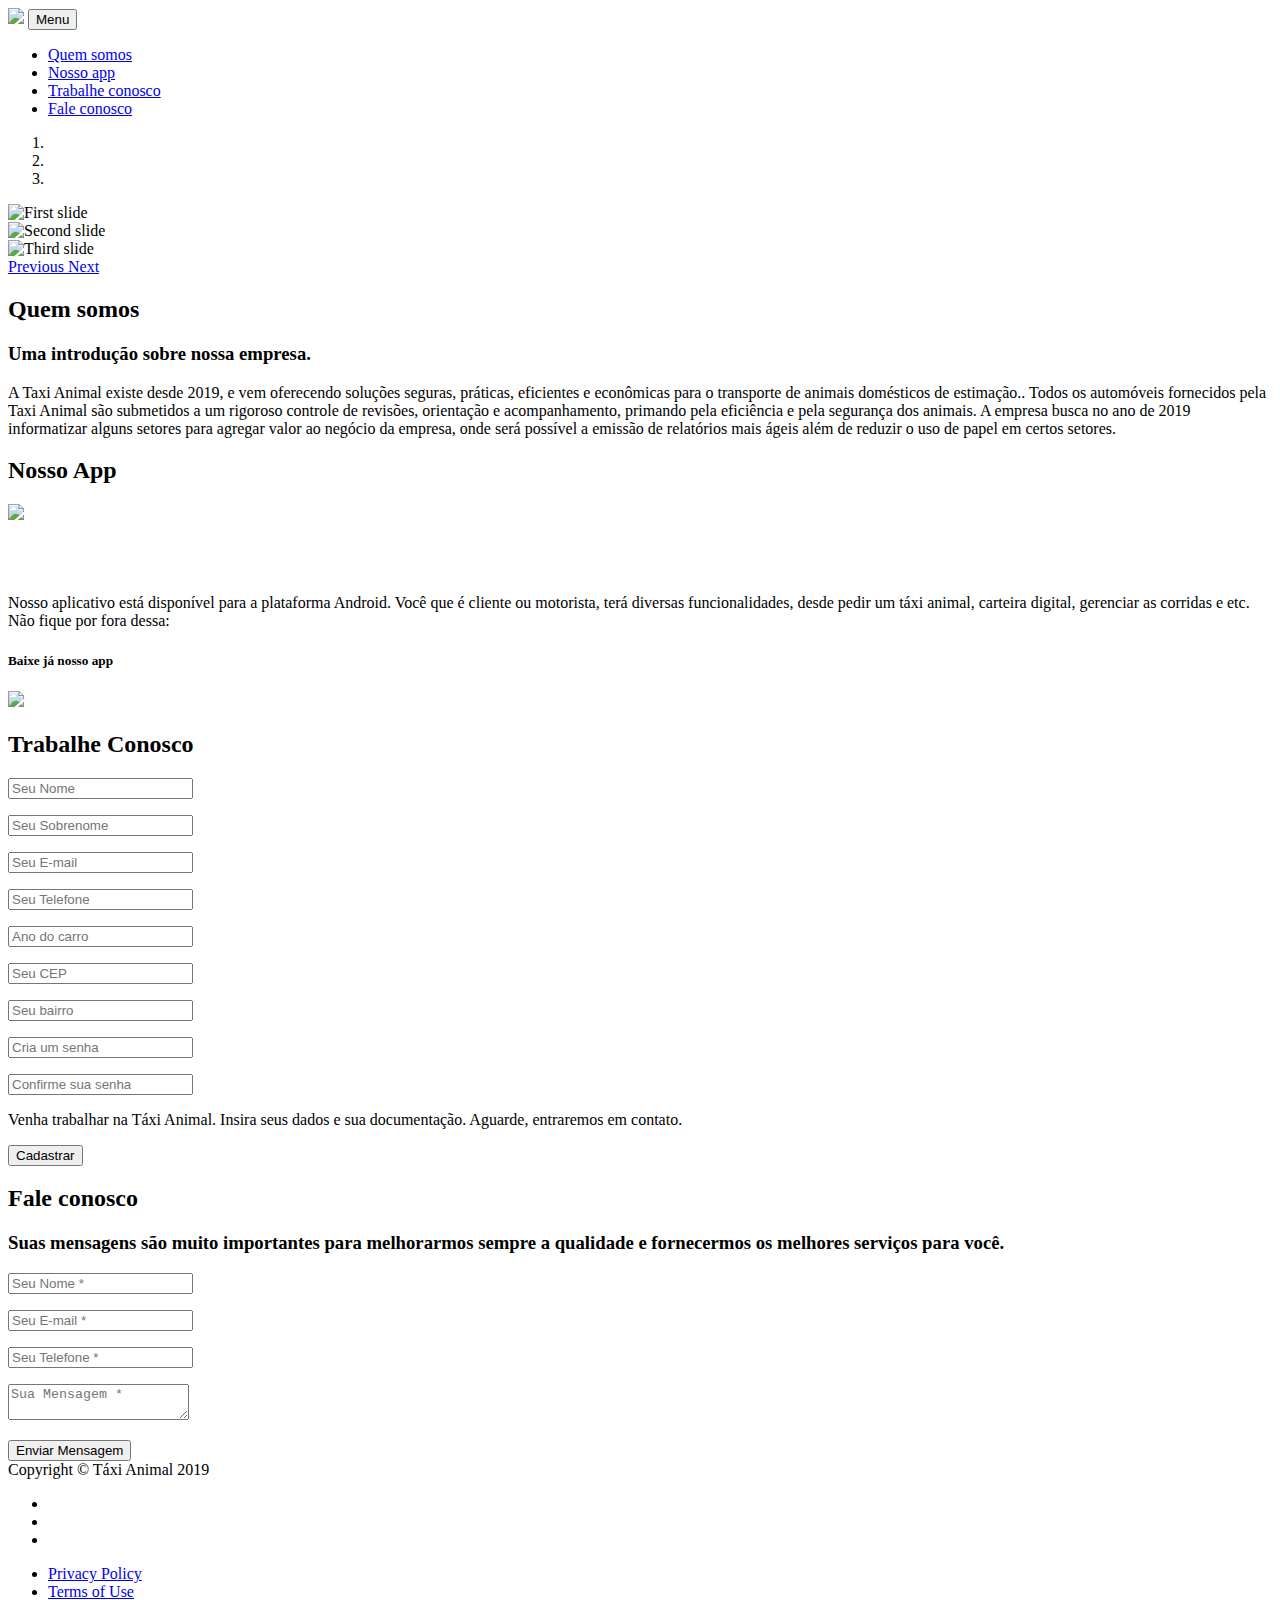
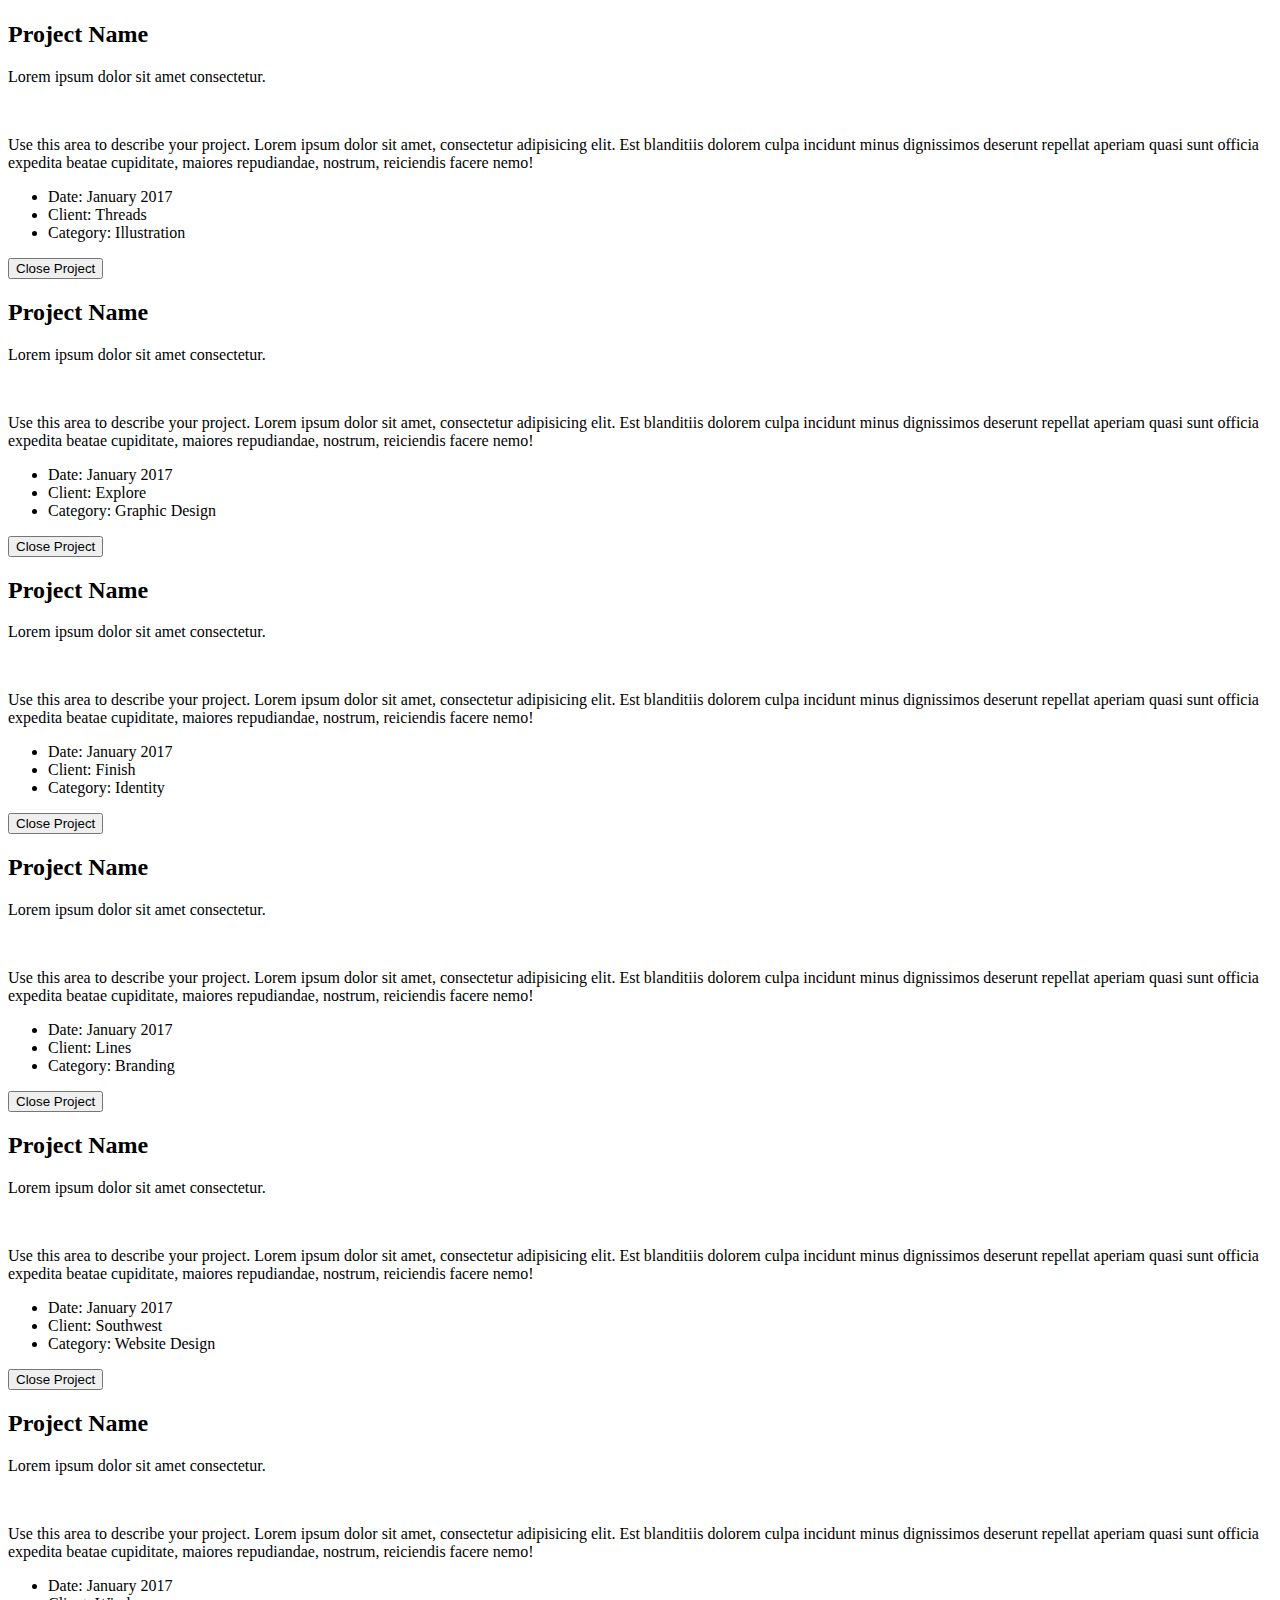
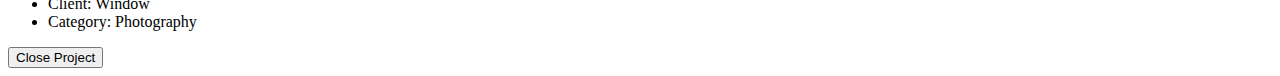
==== index.html @ 9e6067e9 "Adiciona campos na seção trabalhe conosco" ====
<!DOCTYPE html>
<html lang="en">

<head>

  <meta charset="utf-8">
  <meta name="viewport" content="width=device-width, initial-scale=1, shrink-to-fit=no">
  <meta name="description" content="">
  <meta name="author" content="">

  <title>Táxi Animal</title>

  <!-- Bootstrap core CSS -->
  <link href="vendor/bootstrap/css/bootstrap.min.css" rel="stylesheet">

  <!-- Custom fonts for this template -->
  <link href="vendor/fontawesome-free/css/all.min.css" rel="stylesheet" type="text/css">
  <link href="https://fonts.googleapis.com/css?family=Montserrat:400,700" rel="stylesheet" type="text/css">
  <link href='https://fonts.googleapis.com/css?family=Kaushan+Script' rel='stylesheet' type='text/css'>
  <link href='https://fonts.googleapis.com/css?family=Droid+Serif:400,700,400italic,700italic' rel='stylesheet'
    type='text/css'>
  <link href='https://fonts.googleapis.com/css?family=Roboto+Slab:400,100,300,700' rel='stylesheet' type='text/css'>

  <!-- Custom styles for this template -->
  <link href="css/agency.css" rel="stylesheet">

</head>

<body id="page-top">

  <!-- Navigation -->
  <nav class="navbar navbar-expand-lg fixed-top" id="mainNav">
    <div class="container">
      <a class="navbar-brand js-scroll-trigger" href="#page-top"><img src="images/logo/taxilogo.png"></a>
      <button class="navbar-toggler navbar-toggler-right" type="button" data-toggle="collapse"
        data-target="#navbarResponsive" aria-controls="navbarResponsive" aria-expanded="false"
        aria-label="Toggle navigation">
        Menu
        <i class="fas fa-bars"></i>
      </button>
      <div class="collapse navbar-collapse" id="navbarResponsive">
        <ul class="navbar-nav text-uppercase ml-auto">
          <li class="nav-item">
            <a class="nav-link js-scroll-trigger" href="#services">Quem somos</a>
          </li>
          <li class="nav-item">
            <a class="nav-link js-scroll-trigger" href="#nossoapp">Nosso app</a>
          </li>
          <li class="nav-item">
            <a class="nav-link js-scroll-trigger" href="#team">Trabalhe conosco</a>
          </li>
          <li class="nav-item">
            <a class="nav-link js-scroll-trigger" href="#contact">Fale conosco</a>
          </li>
        </ul>
      </div>
    </div>
  </nav>

  <!-- Header -->
  <header class="masthead">
    <div id="carouselExampleIndicators" class="carousel slide" data-ride="carousel">
      <ol class="carousel-indicators">
        <li data-target="#carouselExampleIndicators" data-slide-to="0" class="active"></li>
        <li data-target="#carouselExampleIndicators" data-slide-to="1"></li>
        <li data-target="#carouselExampleIndicators" data-slide-to="2"></li>
      </ol>
      <div class="carousel-inner">
        <div class="carousel-item active">
          <img class="d-block w-100" src="images/carrousel/taxi1.jpg" alt="First slide">
        </div>
        <div class="carousel-item">
          <img class="d-block w-100" src="images/carrousel/taxi1.jpg" alt="Second slide">
        </div>
        <div class="carousel-item">
          <img class="d-block w-100" src="images/carrousel/taxi1.jpg" alt="Third slide">
        </div>
      </div>
      <a class="carousel-control-prev" href="#carouselExampleIndicators" role="button" data-slide="prev">
        <span class="carousel-control-prev-icon" aria-hidden="true"></span>
        <span class="sr-only">Previous</span>
      </a>
      <a class="carousel-control-next" href="#carouselExampleIndicators" role="button" data-slide="next">
        <span class="carousel-control-next-icon" aria-hidden="true"></span>
        <span class="sr-only">Next</span>
      </a>
    </div>
  </header>

  <!-- Quem somos -->
  <section class="page-section" id="services">
    <div class="container">
      <div class="row">
        <div class="col-lg-12 text-center">
          <h2 class="section-heading text-uppercase">Quem somos</h2>
          <h3 class="section-subheading text-muted">Uma introdução sobre nossa empresa.</h3>
          <p>A Taxi Animal existe desde 2019, e vem oferecendo soluções seguras, práticas, eficientes e econômicas para
            o transporte de animais domésticos de estimação.. Todos os automóveis fornecidos pela Taxi Animal são
            submetidos a um rigoroso controle de revisões, orientação e acompanhamento, primando pela eficiência e pela
            segurança dos animais.
            A empresa busca no ano de 2019 informatizar alguns setores para agregar valor ao negócio da empresa, onde
            será possível a emissão de relatórios mais ágeis além de reduzir o uso de papel em certos setores.
          </p>
        </div>
      </div>

    </div>
  </section>

  <!-- Nosso App -->
  <section class="page-section" id="nossoapp">
    <div class="container">
      <div class="row">
        <div class="col-lg-12 text-center">
          <h2 class="section-heading text-uppercase">Nosso App</h2>
          <div class="row">
            <div class="col-4">
              <img class="d-block" src="images/cel.png">
            </div>
            <div class="col-6">
              <br>
              <br>
              <br>
              <p>Nosso aplicativo está disponível para a plataforma Android. Você que é cliente ou motorista, terá
                diversas funcionalidades, desde pedir um táxi animal, carteira digital,
                gerenciar as corridas e etc. Não fique por fora dessa:</p>
              <h5>Baixe já nosso app</h5>
              <img class="w-50 h-25" src="images/playstore.png">
            </div>

          </div>
        </div>
      </div>
    </div>
  </section>



  <!-- Trabalhe conosco -->
  <section class="bg-light page-section" id="team">
    <div class="container">
      <div class="row">
        <div class="col-lg-12 text-center">
          <h2 class="section-heading text-uppercase">Trabalhe Conosco</h2>
          <h3 class="section-subheading text-muted">
        </div>
      </div>
      <div class="row">
        <div class="col-lg-12">
          <form id="contactForm" name="sentMessage" novalidate="novalidate">
            <div class="row">
              <div class="col-md-6 center">

                <div class="form-group">
                  <input class="form-control" id="firstname" type="text" placeholder="Seu Nome" required="required"
                    data-validation-required-message="Por favor, insira seu nome.">
                  <p class="help-block text-danger"></p>
                </div>

                <div class="form-group">
                  <input class="form-control" id="lastname" type="text" placeholder="Seu Sobrenome" required="required"
                    data-validation-required-message="Por favor, insira seu sobrenome.">
                  <p class="help-block text-danger"></p>
                </div>

                <div class="form-group">
                  <input class="form-control" id="email" type="email" placeholder="Seu E-mail" required="required"
                    data-validation-required-message="Por favor, insira seu endereço de email.">
                  <p class="help-block text-danger"></p>
                </div>

                <div class="form-group">
                  <input class="form-control" id="phone" type="tel" placeholder="Seu Telefone" required="required"
                    data-validation-required-message="Por favor, insira seu número de telefone.">
                  <p class="help-block text-danger"></p>
                </div>

                <div class="row">

                  <div class="col-md-4 form-group">
                    <input class="form-control" id="car_year" type="text" placeholder="Ano do carro" required="required"
                      data-validation-required-message="Por favor, insira o ano do seu carro.">
                    <p class="help-block text-danger"></p>
                  </div>

                  <div class="col-md-4 form-group">
                    <input class="form-control" id="cep" type="text" placeholder="Seu CEP" required="required"
                      data-validation-required-message="Por favor, insira seu número de telefone.">
                    <p class="help-block text-danger"></p>
                  </div>

                  <div class="col-md-4 form-group">
                    <input class="form-control" id="district" type="text" placeholder="Seu bairro" required="required"
                      data-validation-required-message="Por favor, insira o seu bairro.">
                    <p class="help-block text-danger"></p>
                  </div>
                </div>

                <div class="form-group">
                  <input class="form-control" id="password" type="password" placeholder="Cria um senha" required="required"
                    data-validation-required-message="Por favor, insira uma senha.">
                  <p class="help-block text-danger"></p>
                </div>
  
                <div class="form-group">
                  <input class="form-control" id="confirm_password" type="password" placeholder="Confirme sua senha" required="required"
                    data-validation-required-message="Por favor, repita sua senha.">
                  <p class="help-block text-danger"></p>
                </div>

              </div>
              
              <div class="col-md-6 text-center">

                <p>Venha trabalhar na Táxi Animal. Insira seus dados e sua documentação. Aguarde, entraremos em contato.</p>
                <button id="sendMessageButton" class="btn btn-danger btn-xl text-uppercase"
                  type="submit">Cadastrar</button>

                <br>
                
              </div>
              <div class="clearfix"></div>
              <div class="col-lg-12 text-center">
                <div id="success"></div>
              </div>
            </div>
          </form>
        </div>
  </section>

  <!-- Fale Conosco -->
  <section class="page-section" id="contact">
    <div class="container">
      <div class="row">
        <div class="col-lg-12 text-center">
          <h2 class="section-heading text-uppercase">Fale conosco</h2>
          <h3 class="section-subheading text-muted">
            Suas mensagens são muito importantes para melhorarmos sempre a qualidade e fornecermos os melhores serviços
            para você.</h3>
        </div>
      </div>
      <div class="row">
        <div class="col-lg-12">
          <form id="contactForm" name="sentMessage" novalidate="novalidate">
            <div class="row">
              <div class="col-md-6">
                <div class="form-group">
                  <input class="form-control" id="name" type="text" placeholder="Seu Nome *" required="required"
                    data-validation-required-message="Please enter your name.">
                  <p class="help-block text-danger"></p>
                </div>
                <div class="form-group">
                  <input class="form-control" id="email" type="email" placeholder="Seu E-mail *" required="required"
                    data-validation-required-message="Please enter your email address.">
                  <p class="help-block text-danger"></p>
                </div>
                <div class="form-group">
                  <input class="form-control" id="phone" type="tel" placeholder="Seu Telefone *" required="required"
                    data-validation-required-message="Please enter your phone number.">
                  <p class="help-block text-danger"></p>
                </div>
              </div>
              <div class="col-md-6">
                <div class="form-group">
                  <textarea class="form-control" id="message" placeholder="Sua Mensagem *" required="required"
                    data-validation-required-message="Please enter a message."></textarea>
                  <p class="help-block text-danger"></p>
                </div>
              </div>
              <div class="clearfix"></div>
              <div class="col-lg-12 text-center">
                <div id="success"></div>
                <button id="sendMessageButton" class="btn btn-danger btn-xl text-uppercase" type="submit">Enviar
                  Mensagem</button>
              </div>
            </div>
          </form>
        </div>
      </div>
    </div>
  </section>

  <!-- Footer -->
  <footer class="footer">
    <div class="container">
      <div class="row align-items-center">
        <div class="col-md-4">
          <span class="copyright">Copyright &copy; Táxi Animal 2019</span>
        </div>
        <div class="col-md-4">
          <ul class="list-inline social-buttons">
            <li class="list-inline-item">
              <a href="#">
                <i class="fab fa-twitter"></i>
              </a>
            </li>
            <li class="list-inline-item">
              <a href="#">
                <i class="fab fa-facebook-f"></i>
              </a>
            </li>
            <li class="list-inline-item">
              <a href="#">
                <i class="fab fa-linkedin-in"></i>
              </a>
            </li>
          </ul>
        </div>
        <div class="col-md-4">
          <ul class="list-inline quicklinks">
            <li class="list-inline-item">
              <a href="#">Privacy Policy</a>
            </li>
            <li class="list-inline-item">
              <a href="#">Terms of Use</a>
            </li>
          </ul>
        </div>
      </div>
    </div>
  </footer>

  <!-- Portfolio Modals -->

  <!-- Modal 1 -->
  <div class="portfolio-modal modal fade" id="portfolioModal1" tabindex="-1" role="dialog" aria-hidden="true">
    <div class="modal-dialog">
      <div class="modal-content">
        <div class="close-modal" data-dismiss="modal">
          <div class="lr">
            <div class="rl"></div>
          </div>
        </div>
        <div class="container">
          <div class="row">
            <div class="col-lg-8 mx-auto">
              <div class="modal-body">
                <!-- Project Details Go Here -->
                <h2 class="text-uppercase">Project Name</h2>
                <p class="item-intro text-muted">Lorem ipsum dolor sit amet consectetur.</p>
                <img class="img-fluid d-block mx-auto" src="img/portfolio/01-full.jpg" alt="">
                <p>Use this area to describe your project. Lorem ipsum dolor sit amet, consectetur adipisicing elit. Est
                  blanditiis dolorem culpa incidunt minus dignissimos deserunt repellat aperiam quasi sunt officia
                  expedita beatae cupiditate, maiores repudiandae, nostrum, reiciendis facere nemo!</p>
                <ul class="list-inline">
                  <li>Date: January 2017</li>
                  <li>Client: Threads</li>
                  <li>Category: Illustration</li>
                </ul>
                <button class="btn btn-primary" data-dismiss="modal" type="button">
                  <i class="fas fa-times"></i>
                  Close Project</button>
              </div>
            </div>
          </div>
        </div>
      </div>
    </div>
  </div>

  <!-- Modal 2 -->
  <div class="portfolio-modal modal fade" id="portfolioModal2" tabindex="-1" role="dialog" aria-hidden="true">
    <div class="modal-dialog">
      <div class="modal-content">
        <div class="close-modal" data-dismiss="modal">
          <div class="lr">
            <div class="rl"></div>
          </div>
        </div>
        <div class="container">
          <div class="row">
            <div class="col-lg-8 mx-auto">
              <div class="modal-body">
                <!-- Project Details Go Here -->
                <h2 class="text-uppercase">Project Name</h2>
                <p class="item-intro text-muted">Lorem ipsum dolor sit amet consectetur.</p>
                <img class="img-fluid d-block mx-auto" src="img/portfolio/02-full.jpg" alt="">
                <p>Use this area to describe your project. Lorem ipsum dolor sit amet, consectetur adipisicing elit. Est
                  blanditiis dolorem culpa incidunt minus dignissimos deserunt repellat aperiam quasi sunt officia
                  expedita beatae cupiditate, maiores repudiandae, nostrum, reiciendis facere nemo!</p>
                <ul class="list-inline">
                  <li>Date: January 2017</li>
                  <li>Client: Explore</li>
                  <li>Category: Graphic Design</li>
                </ul>
                <button class="btn btn-primary" data-dismiss="modal" type="button">
                  <i class="fas fa-times"></i>
                  Close Project</button>
              </div>
            </div>
          </div>
        </div>
      </div>
    </div>
  </div>

  <!-- Modal 3 -->
  <div class="portfolio-modal modal fade" id="portfolioModal3" tabindex="-1" role="dialog" aria-hidden="true">
    <div class="modal-dialog">
      <div class="modal-content">
        <div class="close-modal" data-dismiss="modal">
          <div class="lr">
            <div class="rl"></div>
          </div>
        </div>
        <div class="container">
          <div class="row">
            <div class="col-lg-8 mx-auto">
              <div class="modal-body">
                <!-- Project Details Go Here -->
                <h2 class="text-uppercase">Project Name</h2>
                <p class="item-intro text-muted">Lorem ipsum dolor sit amet consectetur.</p>
                <img class="img-fluid d-block mx-auto" src="img/portfolio/03-full.jpg" alt="">
                <p>Use this area to describe your project. Lorem ipsum dolor sit amet, consectetur adipisicing elit. Est
                  blanditiis dolorem culpa incidunt minus dignissimos deserunt repellat aperiam quasi sunt officia
                  expedita beatae cupiditate, maiores repudiandae, nostrum, reiciendis facere nemo!</p>
                <ul class="list-inline">
                  <li>Date: January 2017</li>
                  <li>Client: Finish</li>
                  <li>Category: Identity</li>
                </ul>
                <button class="btn btn-primary" data-dismiss="modal" type="button">
                  <i class="fas fa-times"></i>
                  Close Project</button>
              </div>
            </div>
          </div>
        </div>
      </div>
    </div>
  </div>

  <!-- Modal 4 -->
  <div class="portfolio-modal modal fade" id="portfolioModal4" tabindex="-1" role="dialog" aria-hidden="true">
    <div class="modal-dialog">
      <div class="modal-content">
        <div class="close-modal" data-dismiss="modal">
          <div class="lr">
            <div class="rl"></div>
          </div>
        </div>
        <div class="container">
          <div class="row">
            <div class="col-lg-8 mx-auto">
              <div class="modal-body">
                <!-- Project Details Go Here -->
                <h2 class="text-uppercase">Project Name</h2>
                <p class="item-intro text-muted">Lorem ipsum dolor sit amet consectetur.</p>
                <img class="img-fluid d-block mx-auto" src="img/portfolio/04-full.jpg" alt="">
                <p>Use this area to describe your project. Lorem ipsum dolor sit amet, consectetur adipisicing elit. Est
                  blanditiis dolorem culpa incidunt minus dignissimos deserunt repellat aperiam quasi sunt officia
                  expedita beatae cupiditate, maiores repudiandae, nostrum, reiciendis facere nemo!</p>
                <ul class="list-inline">
                  <li>Date: January 2017</li>
                  <li>Client: Lines</li>
                  <li>Category: Branding</li>
                </ul>
                <button class="btn btn-primary" data-dismiss="modal" type="button">
                  <i class="fas fa-times"></i>
                  Close Project</button>
              </div>
            </div>
          </div>
        </div>
      </div>
    </div>
  </div>

  <!-- Modal 5 -->
  <div class="portfolio-modal modal fade" id="portfolioModal5" tabindex="-1" role="dialog" aria-hidden="true">
    <div class="modal-dialog">
      <div class="modal-content">
        <div class="close-modal" data-dismiss="modal">
          <div class="lr">
            <div class="rl"></div>
          </div>
        </div>
        <div class="container">
          <div class="row">
            <div class="col-lg-8 mx-auto">
              <div class="modal-body">
                <!-- Project Details Go Here -->
                <h2 class="text-uppercase">Project Name</h2>
                <p class="item-intro text-muted">Lorem ipsum dolor sit amet consectetur.</p>
                <img class="img-fluid d-block mx-auto" src="img/portfolio/05-full.jpg" alt="">
                <p>Use this area to describe your project. Lorem ipsum dolor sit amet, consectetur adipisicing elit. Est
                  blanditiis dolorem culpa incidunt minus dignissimos deserunt repellat aperiam quasi sunt officia
                  expedita beatae cupiditate, maiores repudiandae, nostrum, reiciendis facere nemo!</p>
                <ul class="list-inline">
                  <li>Date: January 2017</li>
                  <li>Client: Southwest</li>
                  <li>Category: Website Design</li>
                </ul>
                <button class="btn btn-primary" data-dismiss="modal" type="button">
                  <i class="fas fa-times"></i>
                  Close Project</button>
              </div>
            </div>
          </div>
        </div>
      </div>
    </div>
  </div>

  <!-- Modal 6 -->
  <div class="portfolio-modal modal fade" id="portfolioModal6" tabindex="-1" role="dialog" aria-hidden="true">
    <div class="modal-dialog">
      <div class="modal-content">
        <div class="close-modal" data-dismiss="modal">
          <div class="lr">
            <div class="rl"></div>
          </div>
        </div>
        <div class="container">
          <div class="row">
            <div class="col-lg-8 mx-auto">
              <div class="modal-body">
                <!-- Project Details Go Here -->
                <h2 class="text-uppercase">Project Name</h2>
                <p class="item-intro text-muted">Lorem ipsum dolor sit amet consectetur.</p>
                <img class="img-fluid d-block mx-auto" src="img/portfolio/06-full.jpg" alt="">
                <p>Use this area to describe your project. Lorem ipsum dolor sit amet, consectetur adipisicing elit. Est
                  blanditiis dolorem culpa incidunt minus dignissimos deserunt repellat aperiam quasi sunt officia
                  expedita beatae cupiditate, maiores repudiandae, nostrum, reiciendis facere nemo!</p>
                <ul class="list-inline">
                  <li>Date: January 2017</li>
                  <li>Client: Window</li>
                  <li>Category: Photography</li>
                </ul>
                <button class="btn btn-primary" data-dismiss="modal" type="button">
                  <i class="fas fa-times"></i>
                  Close Project</button>
              </div>
            </div>
          </div>
        </div>
      </div>
    </div>
  </div>

  <!-- Bootstrap core JavaScript -->
  <script src="vendor/jquery/jquery.min.js"></script>
  <script src="vendor/bootstrap/js/bootstrap.bundle.min.js"></script>

  <!-- Plugin JavaScript -->
  <script src="vendor/jquery-easing/jquery.easing.min.js"></script>

  <!-- Contact form JavaScript -->
  <script src="js/jqBootstrapValidation.js"></script>
  <script src="js/contact_me.js"></script>

  <!-- Custom scripts for this template -->
  <script src="js/agency.min.js"></script>

</body>

</html>
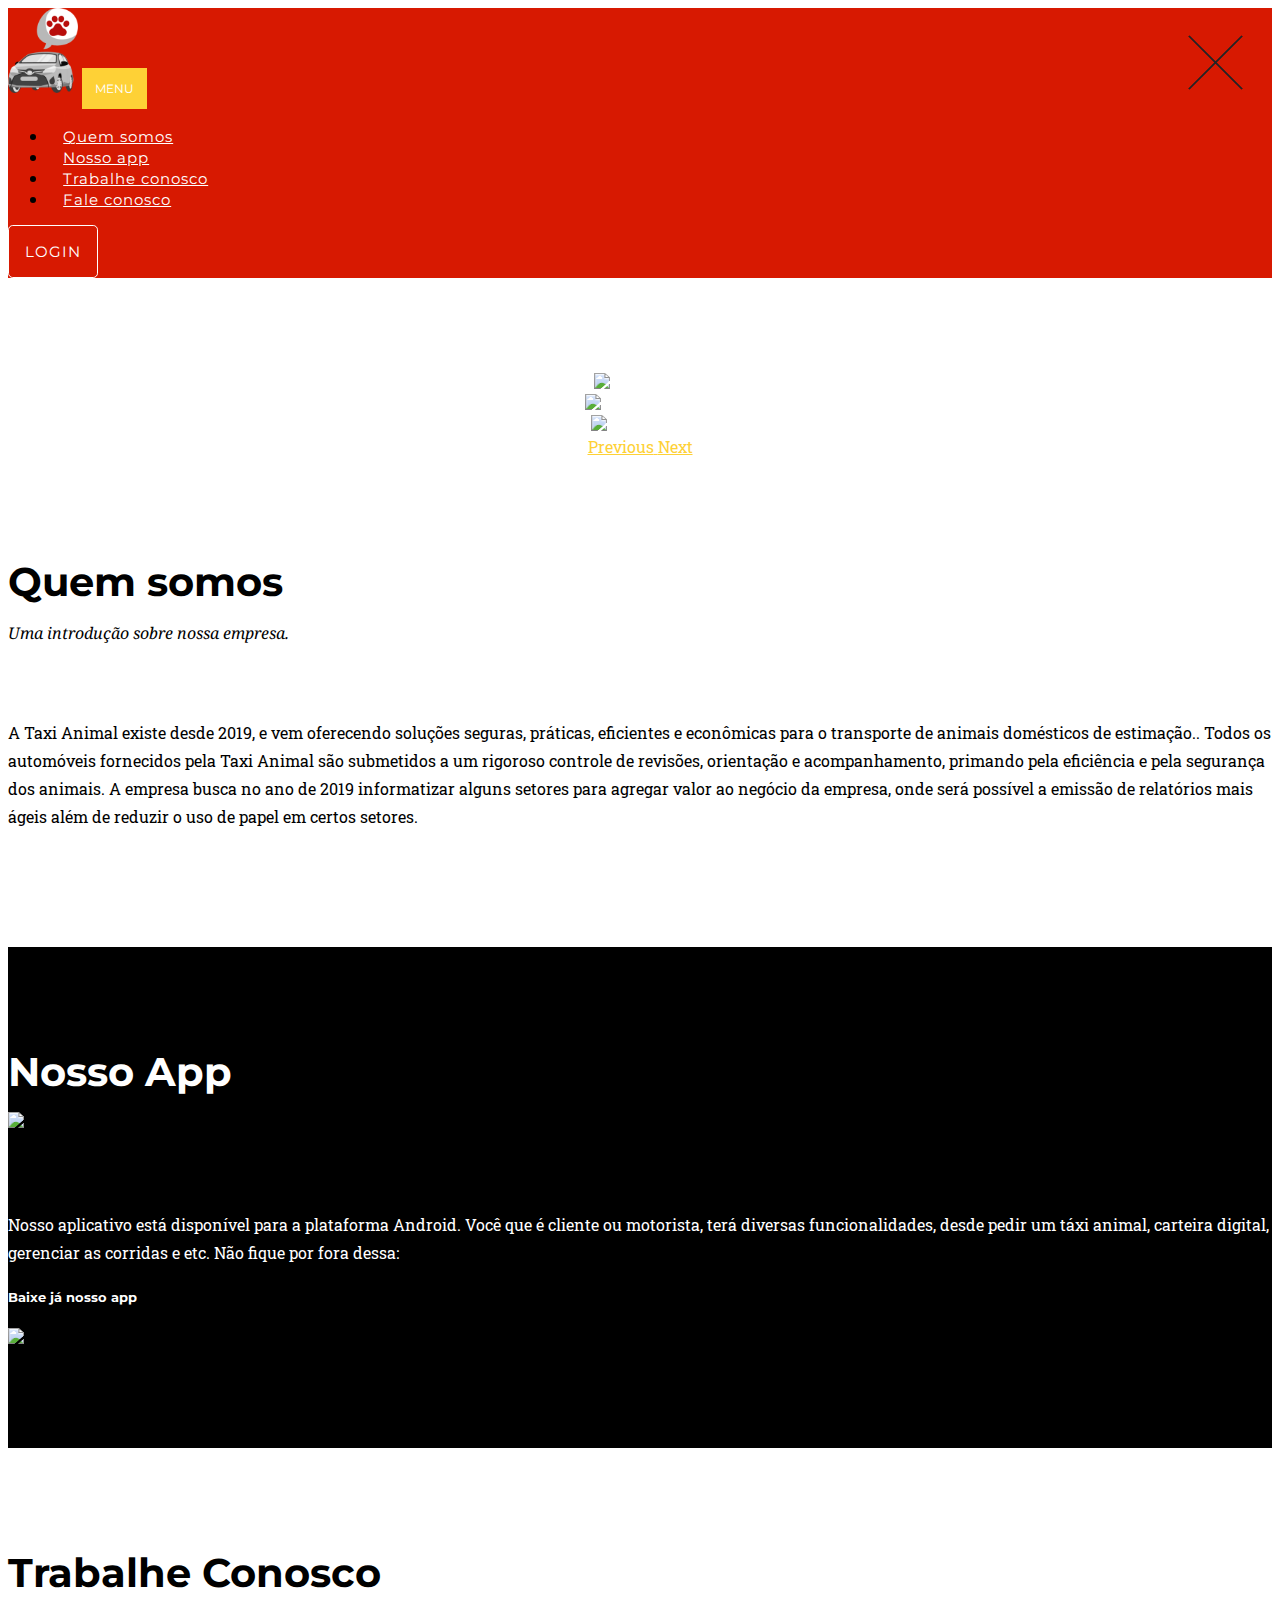
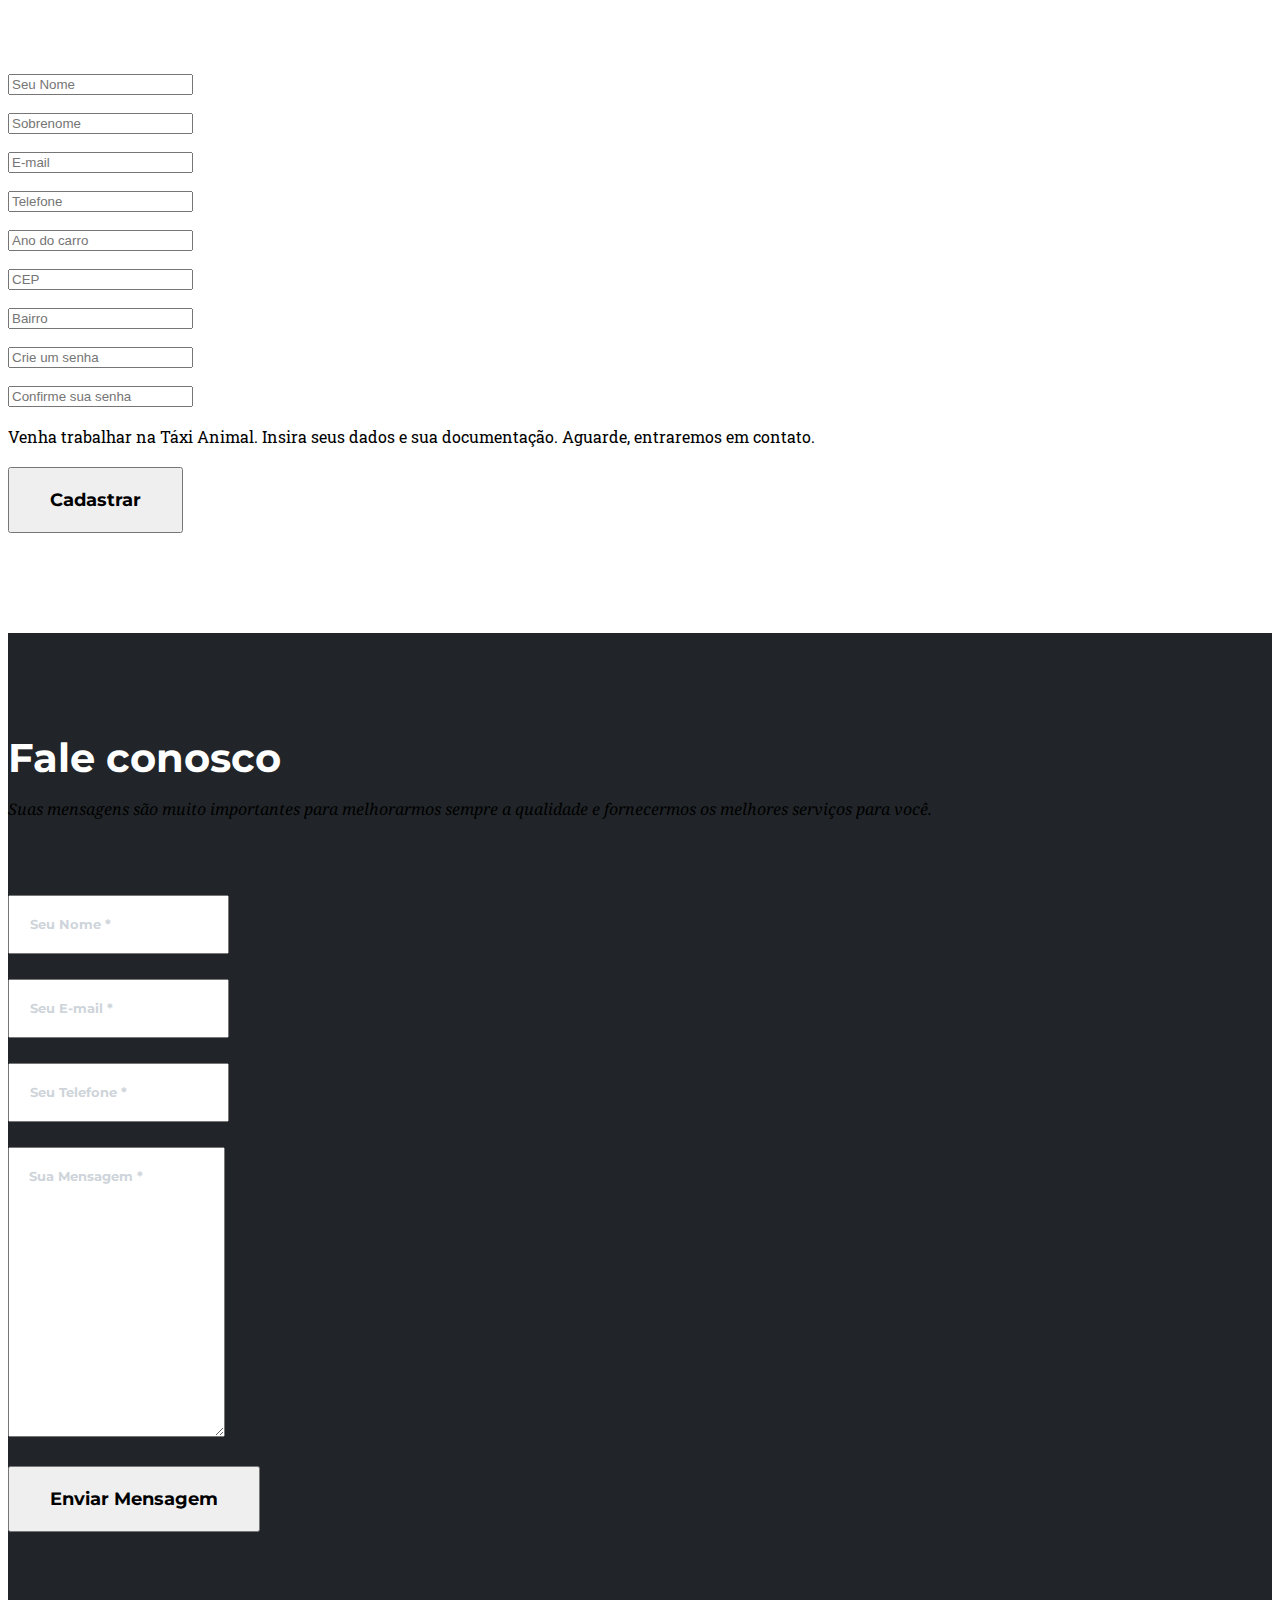
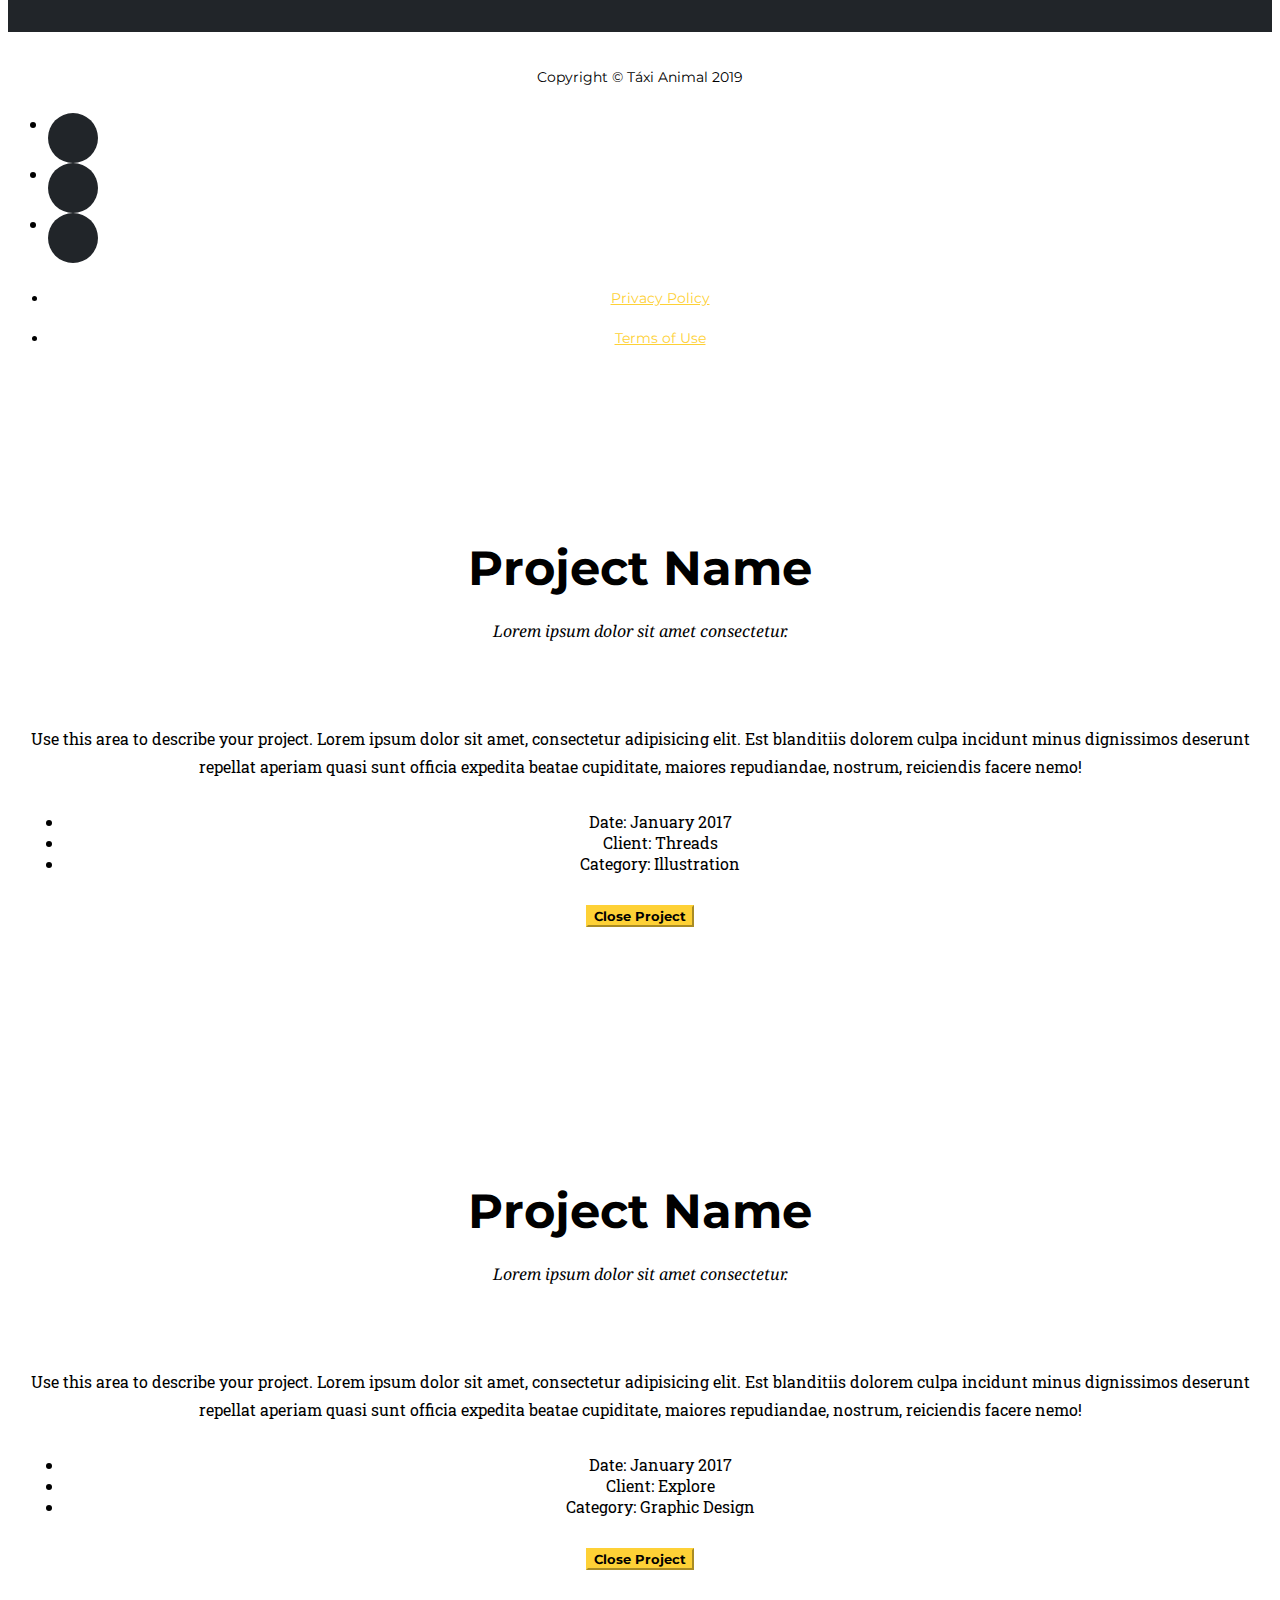
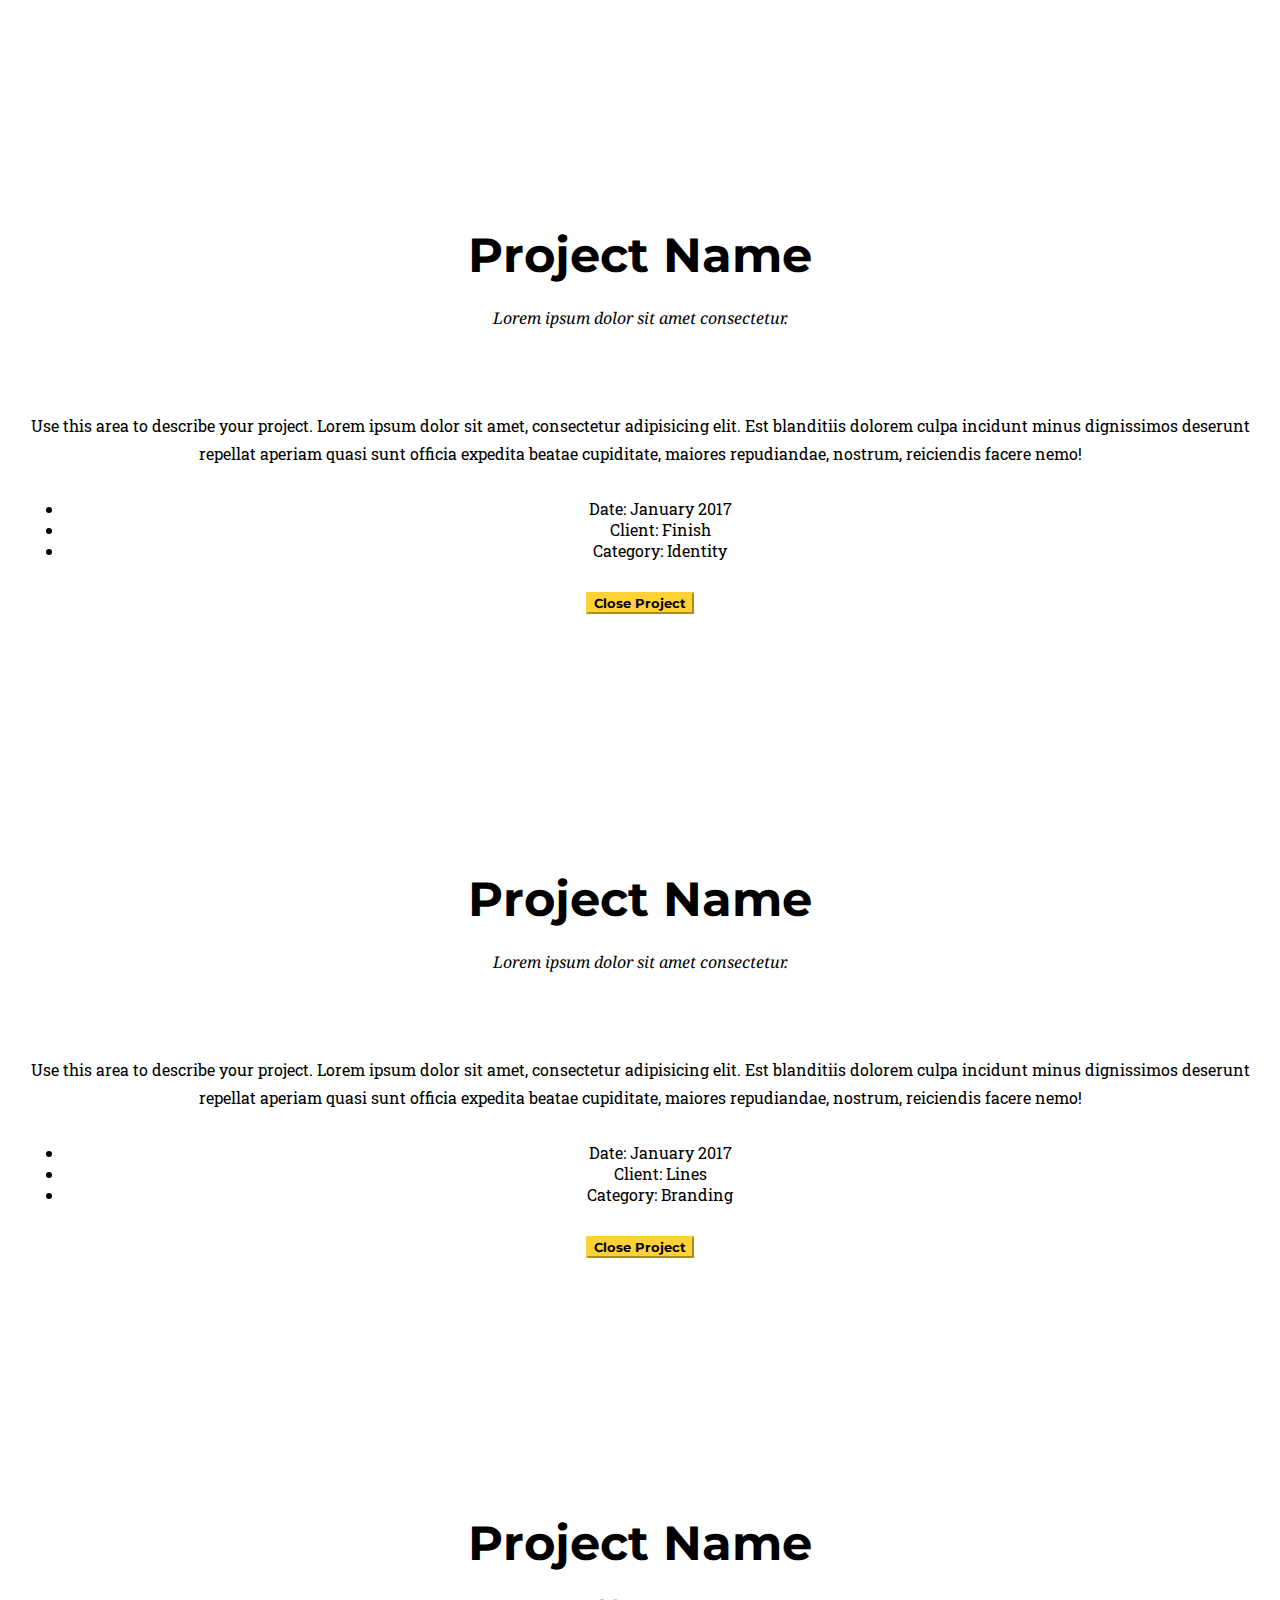
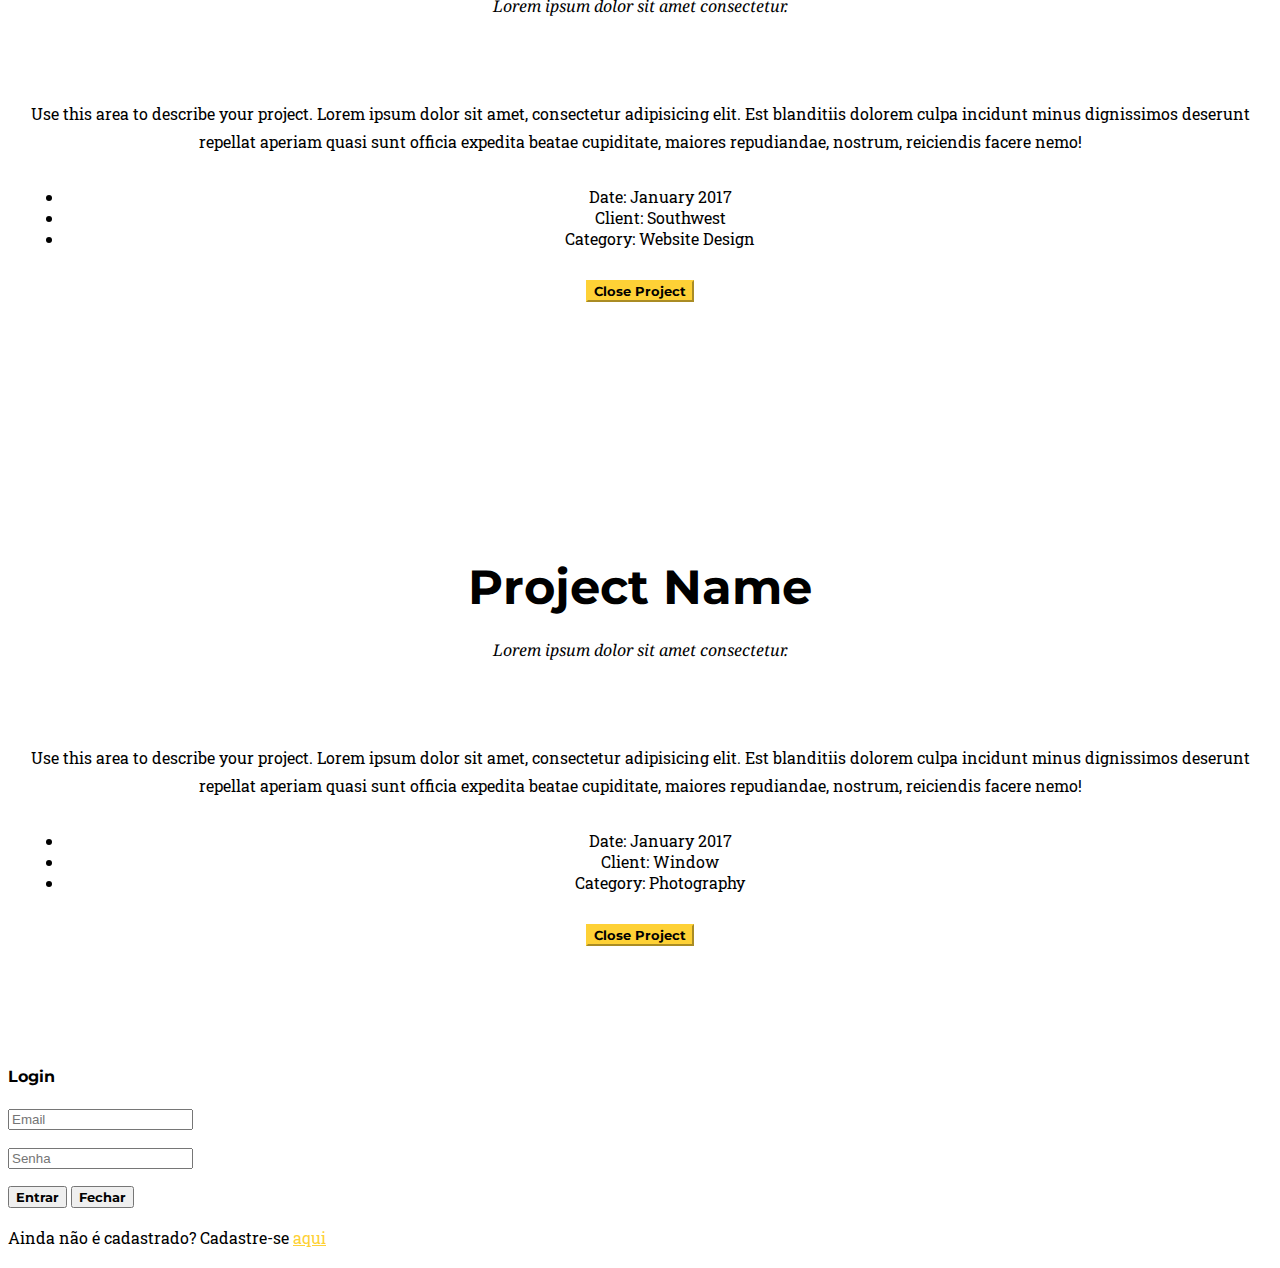
==== commit b7199d81: "Cria página de cadastro de usuário" ====
--- a/index.html
+++ b/index.html
@@ -31,13 +31,15 @@
   <!-- Navigation -->
   <nav class="navbar navbar-expand-lg fixed-top" id="mainNav">
     <div class="container">
-      <a class="navbar-brand js-scroll-trigger" href="#page-top"><img src="images/logo/taxilogo.png"></a>
+      <a class="navbar-brand js-scroll-trigger" href="#page-top"><img src="images/logo/logo.png" width="70"
+          height="85"></a>
       <button class="navbar-toggler navbar-toggler-right" type="button" data-toggle="collapse"
         data-target="#navbarResponsive" aria-controls="navbarResponsive" aria-expanded="false"
         aria-label="Toggle navigation">
         Menu
         <i class="fas fa-bars"></i>
       </button>
+
       <div class="collapse navbar-collapse" id="navbarResponsive">
         <ul class="navbar-nav text-uppercase ml-auto">
           <li class="nav-item">
@@ -54,6 +56,10 @@
           </li>
         </ul>
       </div>
+
+      <button type="button" id="btnLogin" class="btn btn-info btn-lg" data-toggle="modal"
+        data-target="#modalLogin">Login</button>
+
     </div>
   </nav>
 
@@ -158,19 +164,19 @@
                 </div>
 
                 <div class="form-group">
-                  <input class="form-control" id="lastname" type="text" placeholder="Seu Sobrenome" required="required"
+                  <input class="form-control" id="lastname" type="text" placeholder="Sobrenome" required="required"
                     data-validation-required-message="Por favor, insira seu sobrenome.">
                   <p class="help-block text-danger"></p>
                 </div>
 
                 <div class="form-group">
-                  <input class="form-control" id="email" type="email" placeholder="Seu E-mail" required="required"
+                  <input class="form-control" id="email" type="email" placeholder="E-mail" required="required"
                     data-validation-required-message="Por favor, insira seu endereço de email.">
                   <p class="help-block text-danger"></p>
                 </div>
 
                 <div class="form-group">
-                  <input class="form-control" id="phone" type="tel" placeholder="Seu Telefone" required="required"
+                  <input class="form-control" id="phone" type="tel" placeholder="Telefone" required="required"
                     data-validation-required-message="Por favor, insira seu número de telefone.">
                   <p class="help-block text-danger"></p>
                 </div>
@@ -184,40 +190,41 @@
                   </div>
 
                   <div class="col-md-4 form-group">
-                    <input class="form-control" id="cep" type="text" placeholder="Seu CEP" required="required"
+                    <input class="form-control" id="cep" type="text" placeholder="CEP" required="required"
                       data-validation-required-message="Por favor, insira seu número de telefone.">
                     <p class="help-block text-danger"></p>
                   </div>
 
                   <div class="col-md-4 form-group">
-                    <input class="form-control" id="district" type="text" placeholder="Seu bairro" required="required"
+                    <input class="form-control" id="district" type="text" placeholder="Bairro" required="required"
                       data-validation-required-message="Por favor, insira o seu bairro.">
                     <p class="help-block text-danger"></p>
                   </div>
                 </div>
 
                 <div class="form-group">
-                  <input class="form-control" id="password" type="password" placeholder="Cria um senha" required="required"
-                    data-validation-required-message="Por favor, insira uma senha.">
-                  <p class="help-block text-danger"></p>
-                </div>
-  
-                <div class="form-group">
-                  <input class="form-control" id="confirm_password" type="password" placeholder="Confirme sua senha" required="required"
-                    data-validation-required-message="Por favor, repita sua senha.">
-                  <p class="help-block text-danger"></p>
-                </div>
-
-              </div>
-              
+                  <input class="form-control" id="password" type="password" placeholder="Crie um senha"
+                    required="required" data-validation-required-message="Por favor, insira uma senha.">
+                  <p class="help-block text-danger"></p>
+                </div>
+
+                <div class="form-group">
+                  <input class="form-control" id="confirm_password" type="password" placeholder="Confirme sua senha"
+                    required="required" data-validation-required-message="Por favor, repita sua senha.">
+                  <p class="help-block text-danger"></p>
+                </div>
+
+              </div>
+
               <div class="col-md-6 text-center">
 
-                <p>Venha trabalhar na Táxi Animal. Insira seus dados e sua documentação. Aguarde, entraremos em contato.</p>
+                <p>Venha trabalhar na Táxi Animal. Insira seus dados e sua documentação. Aguarde, entraremos em contato.
+                </p>
                 <button id="sendMessageButton" class="btn btn-danger btn-xl text-uppercase"
                   type="submit">Cadastrar</button>
 
                 <br>
-                
+
               </div>
               <div class="clearfix"></div>
               <div class="col-lg-12 text-center">
@@ -538,6 +545,41 @@
     </div>
   </div>
 
+  <!-- Modal Login -->
+  <div id="modalLogin" class="modal fade" role="dialog">
+    <div class="modal-dialog">
+
+      <!-- Modal content-->
+      <div class="modal-content">
+        <div class="modal-header">
+          <h4 class="modal-title">Login</h4>
+        </div>
+        <div class="modal-body">
+          <div class="form-group">
+            <input class="form-control" id="email" type="email" placeholder="Email" required="required"
+              data-validation-required-message="Por favor, insira seu endereço de email.">
+            <p class="help-block text-danger"></p>
+          </div>
+
+          <div class="form-group">
+            <input class="form-control" id="password" type="password" placeholder="Senha" required="required"
+              data-validation-required-message="Por favor, insira uma senha.">
+            <p class="help-block text-danger"></p>
+          </div>
+        </div>
+        <div class="modal-footer">
+          <button id="loginButton" class="btn btn-success" type="submit">Entrar</button>
+          <button type="button" class="btn btn-danger" data-dismiss="modal">Fechar</button>
+        </div>
+        <div class="text-center">
+          <p>Ainda não é cadastrado? Cadastre-se <a href="cadastro.html">aqui</a></p>
+        </div>
+
+      </div>
+
+    </div>
+  </div>
+
   <!-- Bootstrap core JavaScript -->
   <script src="vendor/jquery/jquery.min.js"></script>
   <script src="vendor/bootstrap/js/bootstrap.bundle.min.js"></script>
--- a/css/agency.css
+++ b/css/agency.css
@@ -0,0 +1,720 @@
+/*!
+ * Start Bootstrap - Agency v5.2.2 (https://startbootstrap.com/template-overviews/agency)
+ * Copyright 2013-2019 Start Bootstrap
+ * Licensed under MIT (https://github.com/BlackrockDigital/startbootstrap-agency/blob/master/LICENSE)
+ */
+
+body {
+  overflow-x: hidden;
+  font-family: 'Roboto Slab', -apple-system, BlinkMacSystemFont, 'Segoe UI', Roboto, 'Helvetica Neue', Arial, sans-serif, 'Apple Color Emoji', 'Segoe UI Emoji', 'Segoe UI Symbol', 'Noto Color Emoji';
+}
+
+p {
+  line-height: 1.75;
+}
+
+a {
+  color: #fed136;
+}
+
+a:hover {
+  color: #fec503;
+}
+
+.text-primary {
+  color: #fed136 !important;
+}
+
+h1, h2, h3, h4, h5, h6 {
+  font-weight: 700;
+  font-family: 'Montserrat', -apple-system, BlinkMacSystemFont, 'Segoe UI', Roboto, 'Helvetica Neue', Arial, sans-serif, 'Apple Color Emoji', 'Segoe UI Emoji', 'Segoe UI Symbol', 'Noto Color Emoji';
+}
+
+.page-section {
+  padding: 100px 0;
+}
+
+.page-section h2.section-heading {
+  font-size: 40px;
+  margin-top: 0;
+  margin-bottom: 15px;
+}
+
+.page-section h3.section-subheading {
+  font-size: 16px;
+  font-weight: 400;
+  font-style: italic;
+  margin-bottom: 75px;
+  text-transform: none;
+  font-family: 'Droid Serif', -apple-system, BlinkMacSystemFont, 'Segoe UI', Roboto, 'Helvetica Neue', Arial, sans-serif, 'Apple Color Emoji', 'Segoe UI Emoji', 'Segoe UI Symbol', 'Noto Color Emoji';
+}
+
+#btnLogin {
+  font-size: 1.2rem;
+  color: white !important;
+  padding: 1rem !important;
+  background: 0 0;
+  border: 1px solid white;
+  box-shadow: none;
+  border-radius: .3rem;
+  text-transform: uppercase;
+  font-size: 95%;
+  font-weight: 400;
+  padding: 0.75em 0;
+  letter-spacing: 1px;
+  color: white;
+  font-family: 'Montserrat', -apple-system, BlinkMacSystemFont, 'Segoe UI', Roboto, 'Helvetica Neue', Arial, sans-serif, 'Apple Color Emoji', 'Segoe UI Emoji', 'Segoe UI Symbol', 'Noto Color Emoji';
+}
+
+#btnLogin:hover {
+  text-decoration: none;
+  color: #fed136 !important;
+  border-color: #fed136;
+}
+
+@media (min-width: 768px) {
+  section {
+    padding: 150px 0;
+  }
+}
+
+::-moz-selection {
+  background: #fed136;
+  text-shadow: none;
+}
+
+::selection {
+  background: #fed136;
+  text-shadow: none;
+}
+
+img::-moz-selection {
+  background: transparent;
+}
+
+img::selection {
+  background: transparent;
+}
+
+img::-moz-selection {
+  background: transparent;
+}
+
+.btn {
+  font-family: 'Montserrat', -apple-system, BlinkMacSystemFont, 'Segoe UI', Roboto, 'Helvetica Neue', Arial, sans-serif, 'Apple Color Emoji', 'Segoe UI Emoji', 'Segoe UI Symbol', 'Noto Color Emoji';
+  font-weight: 700;
+}
+
+.btn-xl {
+  font-size: 18px;
+  padding: 20px 40px;
+}
+
+.btn-primary {
+  background-color: #fed136;
+  border-color: #fed136;
+}
+
+.btn-primary:active, .btn-primary:focus, .btn-primary:hover {
+  background-color: #fec810 !important;
+  border-color: #fec810 !important;
+  color: white;
+}
+
+.btn-primary:active, .btn-primary:focus {
+  box-shadow: 0 0 0 0.2rem rgba(254, 209, 55, 0.5) !important;
+}
+
+#mainNav {
+  background-color: #D71901;
+}
+
+#mainNav .navbar-toggler {
+  font-size: 12px;
+  right: 0;
+  padding: 13px;
+  text-transform: uppercase;
+  color: white;
+  border: 0;
+  background-color: #fed136;
+  font-family: 'Montserrat', -apple-system, BlinkMacSystemFont, 'Segoe UI', Roboto, 'Helvetica Neue', Arial, sans-serif, 'Apple Color Emoji', 'Segoe UI Emoji', 'Segoe UI Symbol', 'Noto Color Emoji';
+}
+
+#mainNav .navbar-brand {
+  color: #fed136;
+  font-family: 'Kaushan Script', -apple-system, BlinkMacSystemFont, 'Segoe UI', Roboto, 'Helvetica Neue', Arial, sans-serif, 'Apple Color Emoji', 'Segoe UI Emoji', 'Segoe UI Symbol', 'Noto Color Emoji';
+}
+
+#mainNav .navbar-brand.active, #mainNav .navbar-brand:active, #mainNav .navbar-brand:focus, #mainNav .navbar-brand:hover {
+  color: #fec503;
+}
+
+#mainNav .navbar-nav .nav-item .nav-link {
+  font-size: 95%;
+  font-weight: 400;
+  padding: 0.75em 0;
+  letter-spacing: 1px;
+  color: white;
+  font-family: 'Montserrat', -apple-system, BlinkMacSystemFont, 'Segoe UI', Roboto, 'Helvetica Neue', Arial, sans-serif, 'Apple Color Emoji', 'Segoe UI Emoji', 'Segoe UI Symbol', 'Noto Color Emoji';
+}
+
+#mainNav .navbar-nav .nav-item .nav-link.active, #mainNav .navbar-nav .nav-item .nav-link:hover {
+  color: #fed136;
+}
+
+@media (min-width: 992px) {
+  #mainNav {
+    padding-top: 0;
+    padding-bottom: 0;
+    transition: padding-top 0.3s, padding-bottom 0.3s;
+    background-color: #D71901;
+  }
+  #mainNav .navbar-brand {
+    font-size: 1.75em;
+    transition: all 0.3s;
+  }
+  #mainNav .navbar-nav .nav-item .nav-link {
+    padding: 1.1em 1em !important;
+  }
+  #mainNav.navbar-shrink {
+    padding-top: 0;
+    padding-bottom: 0;
+    background-color: #D71901;
+  }
+  #mainNav.navbar-shrink .navbar-brand {
+    font-size: 1.25em;
+    padding: 12px 0;
+  }
+}
+
+header.masthead {
+  text-align: center;
+  color: white;
+  background-image: url("../img/header-bg.jpg");
+  background-repeat: no-repeat;
+  background-attachment: scroll;
+  background-position: center center;
+  background-size: cover;
+}
+
+header.masthead .intro-text {
+  padding-top: 150px;
+  padding-bottom: 100px;
+}
+
+header.masthead .intro-text .intro-lead-in {
+  font-size: 22px;
+  font-style: italic;
+  line-height: 22px;
+  margin-bottom: 25px;
+  font-family: 'Droid Serif', -apple-system, BlinkMacSystemFont, 'Segoe UI', Roboto, 'Helvetica Neue', Arial, sans-serif, 'Apple Color Emoji', 'Segoe UI Emoji', 'Segoe UI Symbol', 'Noto Color Emoji';
+}
+
+header.masthead .intro-text .intro-heading {
+  font-size: 50px;
+  font-weight: 700;
+  line-height: 50px;
+  margin-bottom: 25px;
+  font-family: 'Montserrat', -apple-system, BlinkMacSystemFont, 'Segoe UI', Roboto, 'Helvetica Neue', Arial, sans-serif, 'Apple Color Emoji', 'Segoe UI Emoji', 'Segoe UI Symbol', 'Noto Color Emoji';
+}
+
+@media (min-width: 768px) {
+  header.masthead .intro-text {
+    padding-top: 300px;
+    padding-bottom: 200px;
+  }
+  header.masthead .intro-text .intro-lead-in {
+    font-size: 40px;
+    font-style: italic;
+    line-height: 40px;
+    margin-bottom: 25px;
+    font-family: 'Droid Serif', -apple-system, BlinkMacSystemFont, 'Segoe UI', Roboto, 'Helvetica Neue', Arial, sans-serif, 'Apple Color Emoji', 'Segoe UI Emoji', 'Segoe UI Symbol', 'Noto Color Emoji';
+  }
+  header.masthead .intro-text .intro-heading {
+    font-size: 75px;
+    font-weight: 700;
+    line-height: 75px;
+    margin-bottom: 50px;
+    font-family: 'Montserrat', -apple-system, BlinkMacSystemFont, 'Segoe UI', Roboto, 'Helvetica Neue', Arial, sans-serif, 'Apple Color Emoji', 'Segoe UI Emoji', 'Segoe UI Symbol', 'Noto Color Emoji';
+  }
+}
+
+.service-heading {
+  margin: 15px 0;
+  text-transform: none;
+}
+
+#portfolio .portfolio-item {
+  right: 0;
+  margin: 0 0 15px;
+}
+
+#portfolio .portfolio-item .portfolio-link {
+  position: relative;
+  display: block;
+  max-width: 400px;
+  margin: 0 auto;
+  cursor: pointer;
+}
+
+#portfolio .portfolio-item .portfolio-link .portfolio-hover {
+  position: absolute;
+  width: 100%;
+  height: 100%;
+  transition: all ease 0.5s;
+  opacity: 0;
+  background: rgba(254, 209, 54, 0.9);
+}
+
+#portfolio .portfolio-item .portfolio-link .portfolio-hover:hover {
+  opacity: 1;
+}
+
+#portfolio .portfolio-item .portfolio-link .portfolio-hover .portfolio-hover-content {
+  font-size: 20px;
+  position: absolute;
+  top: 50%;
+  width: 100%;
+  height: 20px;
+  margin-top: -12px;
+  text-align: center;
+  color: white;
+}
+
+#portfolio .portfolio-item .portfolio-link .portfolio-hover .portfolio-hover-content i {
+  margin-top: -12px;
+}
+
+#portfolio .portfolio-item .portfolio-link .portfolio-hover .portfolio-hover-content h3, #portfolio .portfolio-item .portfolio-link .portfolio-hover .portfolio-hover-content h4 {
+  margin: 0;
+}
+
+#portfolio .portfolio-item .portfolio-caption {
+  max-width: 400px;
+  margin: 0 auto;
+  padding: 25px;
+  text-align: center;
+  background-color: #fff;
+}
+
+#portfolio .portfolio-item .portfolio-caption h4 {
+  margin: 0;
+  text-transform: none;
+}
+
+#portfolio .portfolio-item .portfolio-caption p {
+  font-size: 16px;
+  font-style: italic;
+  margin: 0;
+  font-family: 'Droid Serif', -apple-system, BlinkMacSystemFont, 'Segoe UI', Roboto, 'Helvetica Neue', Arial, sans-serif, 'Apple Color Emoji', 'Segoe UI Emoji', 'Segoe UI Symbol', 'Noto Color Emoji';
+}
+
+#portfolio * {
+  z-index: 2;
+}
+
+@media (min-width: 767px) {
+  #portfolio .portfolio-item {
+    margin: 0 0 30px;
+  }
+}
+
+.portfolio-modal .modal-dialog {
+  margin: 1rem;
+  max-width: 100vw;
+}
+
+.portfolio-modal .modal-content {
+  padding: 100px 0;
+  text-align: center;
+}
+
+.portfolio-modal .modal-content h2 {
+  font-size: 3em;
+  margin-bottom: 15px;
+}
+
+.portfolio-modal .modal-content p {
+  margin-bottom: 30px;
+}
+
+.portfolio-modal .modal-content p.item-intro {
+  font-size: 16px;
+  font-style: italic;
+  margin: 20px 0 30px;
+  font-family: 'Droid Serif', -apple-system, BlinkMacSystemFont, 'Segoe UI', Roboto, 'Helvetica Neue', Arial, sans-serif, 'Apple Color Emoji', 'Segoe UI Emoji', 'Segoe UI Symbol', 'Noto Color Emoji';
+}
+
+.portfolio-modal .modal-content ul.list-inline {
+  margin-top: 0;
+  margin-bottom: 30px;
+}
+
+.portfolio-modal .modal-content img {
+  margin-bottom: 30px;
+}
+
+.portfolio-modal .modal-content button {
+  cursor: pointer;
+}
+
+.portfolio-modal .close-modal {
+  position: absolute;
+  top: 25px;
+  right: 25px;
+  width: 75px;
+  height: 75px;
+  cursor: pointer;
+  background-color: transparent;
+}
+
+.portfolio-modal .close-modal:hover {
+  opacity: 0.3;
+}
+
+.portfolio-modal .close-modal .lr {
+  /* Safari and Chrome */
+  z-index: 1051;
+  width: 1px;
+  height: 75px;
+  margin-left: 35px;
+  /* IE 9 */
+  transform: rotate(45deg);
+  background-color: #212529;
+}
+
+.portfolio-modal .close-modal .lr .rl {
+  /* Safari and Chrome */
+  z-index: 1052;
+  width: 1px;
+  height: 75px;
+  /* IE 9 */
+  transform: rotate(90deg);
+  background-color: #212529;
+}
+
+.timeline {
+  position: relative;
+  padding: 0;
+  list-style: none;
+}
+
+.timeline:before {
+  position: absolute;
+  top: 0;
+  bottom: 0;
+  left: 40px;
+  width: 2px;
+  margin-left: -1.5px;
+  content: '';
+  background-color: #e9ecef;
+}
+
+.timeline>li {
+  position: relative;
+  min-height: 50px;
+  margin-bottom: 50px;
+}
+
+.timeline>li:after, .timeline>li:before {
+  display: table;
+  content: ' ';
+}
+
+.timeline>li:after {
+  clear: both;
+}
+
+.timeline>li .timeline-panel {
+  position: relative;
+  float: right;
+  width: 100%;
+  padding: 0 20px 0 100px;
+  text-align: left;
+}
+
+.timeline>li .timeline-panel:before {
+  right: auto;
+  left: -15px;
+  border-right-width: 15px;
+  border-left-width: 0;
+}
+
+.timeline>li .timeline-panel:after {
+  right: auto;
+  left: -14px;
+  border-right-width: 14px;
+  border-left-width: 0;
+}
+
+.timeline>li .timeline-image {
+  position: absolute;
+  z-index: 100;
+  left: 0;
+  width: 80px;
+  height: 80px;
+  margin-left: 0;
+  text-align: center;
+  color: white;
+  border: 7px solid #e9ecef;
+  border-radius: 100%;
+  background-color: #fed136;
+}
+
+.timeline>li .timeline-image h4 {
+  font-size: 10px;
+  line-height: 14px;
+  margin-top: 12px;
+}
+
+.timeline>li.timeline-inverted>.timeline-panel {
+  float: right;
+  padding: 0 20px 0 100px;
+  text-align: left;
+}
+
+.timeline>li.timeline-inverted>.timeline-panel:before {
+  right: auto;
+  left: -15px;
+  border-right-width: 15px;
+  border-left-width: 0;
+}
+
+.timeline>li.timeline-inverted>.timeline-panel:after {
+  right: auto;
+  left: -14px;
+  border-right-width: 14px;
+  border-left-width: 0;
+}
+
+.timeline>li:last-child {
+  margin-bottom: 0;
+}
+
+.timeline .timeline-heading h4 {
+  margin-top: 0;
+  color: inherit;
+}
+
+.timeline .timeline-heading h4.subheading {
+  text-transform: none;
+}
+
+.timeline .timeline-body>ul, .timeline .timeline-body>p {
+  margin-bottom: 0;
+}
+
+@media (min-width: 768px) {
+  .timeline:before {
+    left: 50%;
+  }
+  .timeline>li {
+    min-height: 100px;
+    margin-bottom: 100px;
+  }
+  .timeline>li .timeline-panel {
+    float: left;
+    width: 41%;
+    padding: 0 20px 20px 30px;
+    text-align: right;
+  }
+  .timeline>li .timeline-image {
+    left: 50%;
+    width: 100px;
+    height: 100px;
+    margin-left: -50px;
+  }
+  .timeline>li .timeline-image h4 {
+    font-size: 13px;
+    line-height: 18px;
+    margin-top: 16px;
+  }
+  .timeline>li.timeline-inverted>.timeline-panel {
+    float: right;
+    padding: 0 30px 20px 20px;
+    text-align: left;
+  }
+}
+
+@media (min-width: 992px) {
+  .timeline>li {
+    min-height: 150px;
+  }
+  .timeline>li .timeline-panel {
+    padding: 0 20px 20px;
+  }
+  .timeline>li .timeline-image {
+    width: 150px;
+    height: 150px;
+    margin-left: -75px;
+  }
+  .timeline>li .timeline-image h4 {
+    font-size: 18px;
+    line-height: 26px;
+    margin-top: 30px;
+  }
+  .timeline>li.timeline-inverted>.timeline-panel {
+    padding: 0 20px 20px;
+  }
+}
+
+@media (min-width: 1200px) {
+  .timeline>li {
+    min-height: 170px;
+  }
+  .timeline>li .timeline-panel {
+    padding: 0 20px 20px 100px;
+  }
+  .timeline>li .timeline-image {
+    width: 170px;
+    height: 170px;
+    margin-left: -85px;
+  }
+  .timeline>li .timeline-image h4 {
+    margin-top: 40px;
+  }
+  .timeline>li.timeline-inverted>.timeline-panel {
+    padding: 0 100px 20px 20px;
+  }
+}
+
+.team-member {
+  margin-bottom: 50px;
+  text-align: center;
+}
+
+.team-member img {
+  width: 225px;
+  height: 225px;
+  border: 7px solid rgba(0, 0, 0, 0.1);
+}
+
+.team-member h4 {
+  margin-top: 25px;
+  margin-bottom: 0;
+  text-transform: none;
+}
+
+.team-member p {
+  margin-top: 0;
+}
+
+section#contact {
+  background-color: #212529;
+  background-image: url("../img/map-image.png");
+  background-repeat: no-repeat;
+  background-position: center;
+}
+
+section#nossoapp {
+  background-color: #000000;
+  background-repeat: no-repeat;
+  background-position: center;
+}
+
+section#nossoapp .section-heading {
+  color: #fff;
+}
+
+section#nossoapp h5 {
+  color: #fff;
+}
+
+section#nossoapp p {
+  color: #fff;
+}
+
+section#contact .section-heading {
+  color: #fff;
+}
+
+section#contact .form-group {
+  margin-bottom: 25px;
+}
+
+section#contact .form-group input, section#contact .form-group textarea {
+  padding: 20px;
+}
+
+section#contact .form-group input.form-control {
+  height: auto;
+}
+
+section#contact .form-group textarea.form-control {
+  height: 248px;
+}
+
+section#contact .form-control:focus {
+  border-color: #fed136;
+  box-shadow: none;
+}
+
+section#contact ::-webkit-input-placeholder {
+  font-weight: 700;
+  color: #ced4da;
+  font-family: 'Montserrat', -apple-system, BlinkMacSystemFont, 'Segoe UI', Roboto, 'Helvetica Neue', Arial, sans-serif, 'Apple Color Emoji', 'Segoe UI Emoji', 'Segoe UI Symbol', 'Noto Color Emoji';
+}
+
+section#contact :-moz-placeholder {
+  font-weight: 700;
+  color: #ced4da;
+  font-family: 'Montserrat', -apple-system, BlinkMacSystemFont, 'Segoe UI', Roboto, 'Helvetica Neue', Arial, sans-serif, 'Apple Color Emoji', 'Segoe UI Emoji', 'Segoe UI Symbol', 'Noto Color Emoji';
+}
+
+section#contact ::-moz-placeholder {
+  font-weight: 700;
+  color: #ced4da;
+  font-family: 'Montserrat', -apple-system, BlinkMacSystemFont, 'Segoe UI', Roboto, 'Helvetica Neue', Arial, sans-serif, 'Apple Color Emoji', 'Segoe UI Emoji', 'Segoe UI Symbol', 'Noto Color Emoji';
+}
+
+section#contact :-ms-input-placeholder {
+  font-weight: 700;
+  color: #ced4da;
+  font-family: 'Montserrat', -apple-system, BlinkMacSystemFont, 'Segoe UI', Roboto, 'Helvetica Neue', Arial, sans-serif, 'Apple Color Emoji', 'Segoe UI Emoji', 'Segoe UI Symbol', 'Noto Color Emoji';
+}
+
+.footer {
+  padding: 25px 0;
+  text-align: center;
+}
+
+.footer-dark{
+  background-color: #000000;
+  color: white;
+}
+
+.footer span.copyright {
+  font-size: 90%;
+  line-height: 40px;
+  text-transform: none;
+  font-family: 'Montserrat', -apple-system, BlinkMacSystemFont, 'Segoe UI', Roboto, 'Helvetica Neue', Arial, sans-serif, 'Apple Color Emoji', 'Segoe UI Emoji', 'Segoe UI Symbol', 'Noto Color Emoji';
+}
+
+.footer ul.quicklinks {
+  font-size: 90%;
+  line-height: 40px;
+  margin-bottom: 0;
+  text-transform: none;
+  font-family: 'Montserrat', -apple-system, BlinkMacSystemFont, 'Segoe UI', Roboto, 'Helvetica Neue', Arial, sans-serif, 'Apple Color Emoji', 'Segoe UI Emoji', 'Segoe UI Symbol', 'Noto Color Emoji';
+}
+
+ul.social-buttons {
+  margin-bottom: 0;
+}
+
+ul.social-buttons li a {
+  font-size: 20px;
+  line-height: 50px;
+  display: block;
+  width: 50px;
+  height: 50px;
+  transition: all 0.3s;
+  color: white;
+  border-radius: 100%;
+  outline: none;
+  background-color: #212529;
+}
+
+ul.social-buttons li a:active, ul.social-buttons li a:focus, ul.social-buttons li a:hover {
+  background-color: #fed136;
+}